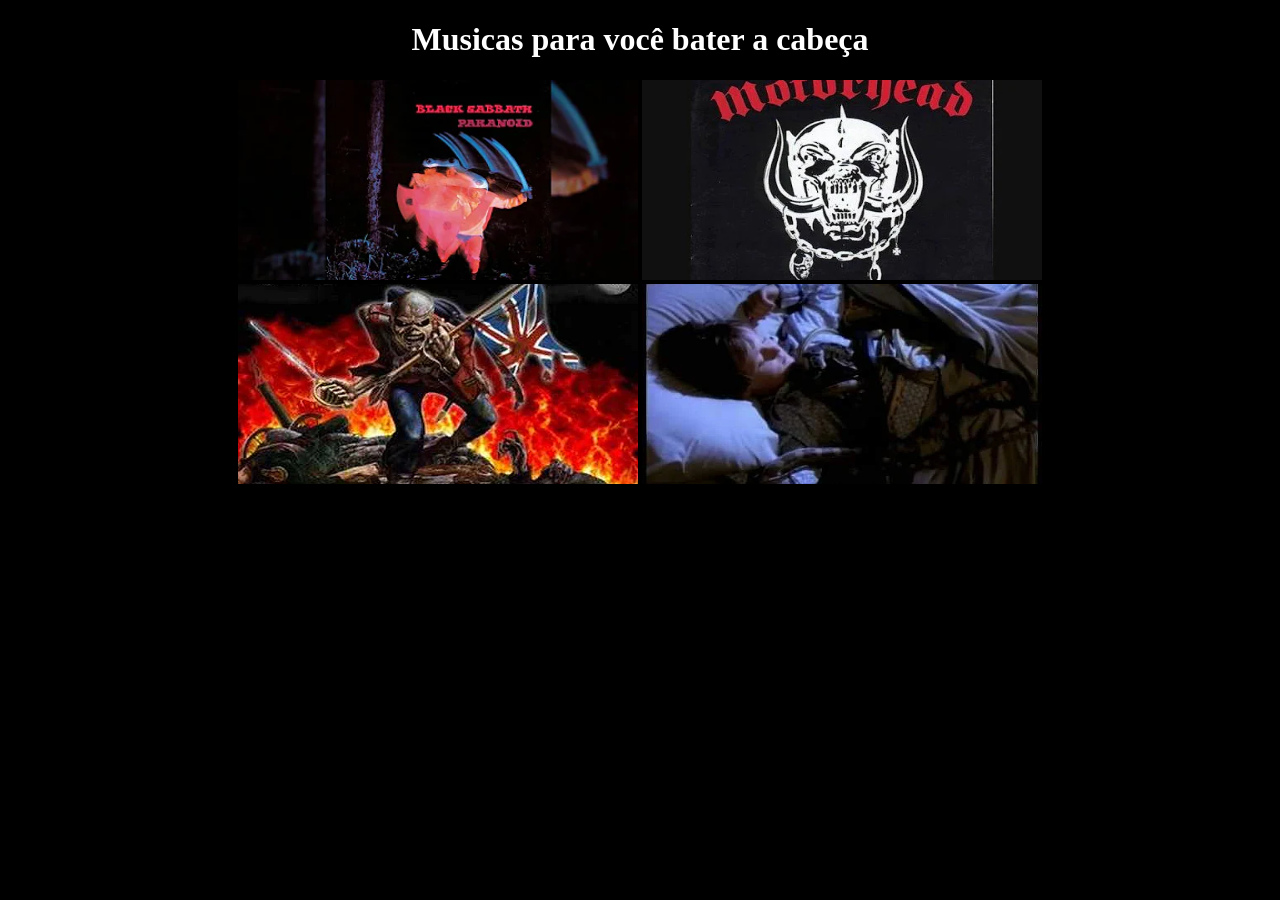
==== site com videos/index.html @ 6ab600d9 "Projeto de um site com videos" ====
<!DOCTYPE html>
<html lang="pt-br">
<head>
    <meta charset="UTF-8">
    <meta http-equiv="X-UA-Compatible" content="IE=edge">
    <meta name="viewport" content="width=device-width, initial-scale=1.0">
    <title>Site com vídeos</title>

    <link rel="stylesheet" href="style.css">
    
</head>
<body>
    <h1>Musicas para você bater a cabeça</h1>
    <a href="black-sabbath.html"><img src="imagens/paranoid.webp" alt="Paranoid thumbnail " width="400" height="200"></a>
    <a href="motorhead.html"><img src="imagens/motorhead.webp" alt="Motorhead thumbnail" width="400" height="200"></a><br>
    <a href="iron-maiden.html"><img src="imagens/iron-maiden.webp" alt="Iron Maiden thumbnail" width="400" height="200"></a>
    <a href="metallica.html"><img src="imagens/metallica.webp" alt="Metallica thumbnail" width="400" height="200"></a>
</body>
</html>
---- site com videos/style.css ----
body {
    background-color: black;
    color: #ffffff;
    text-align: center;
}
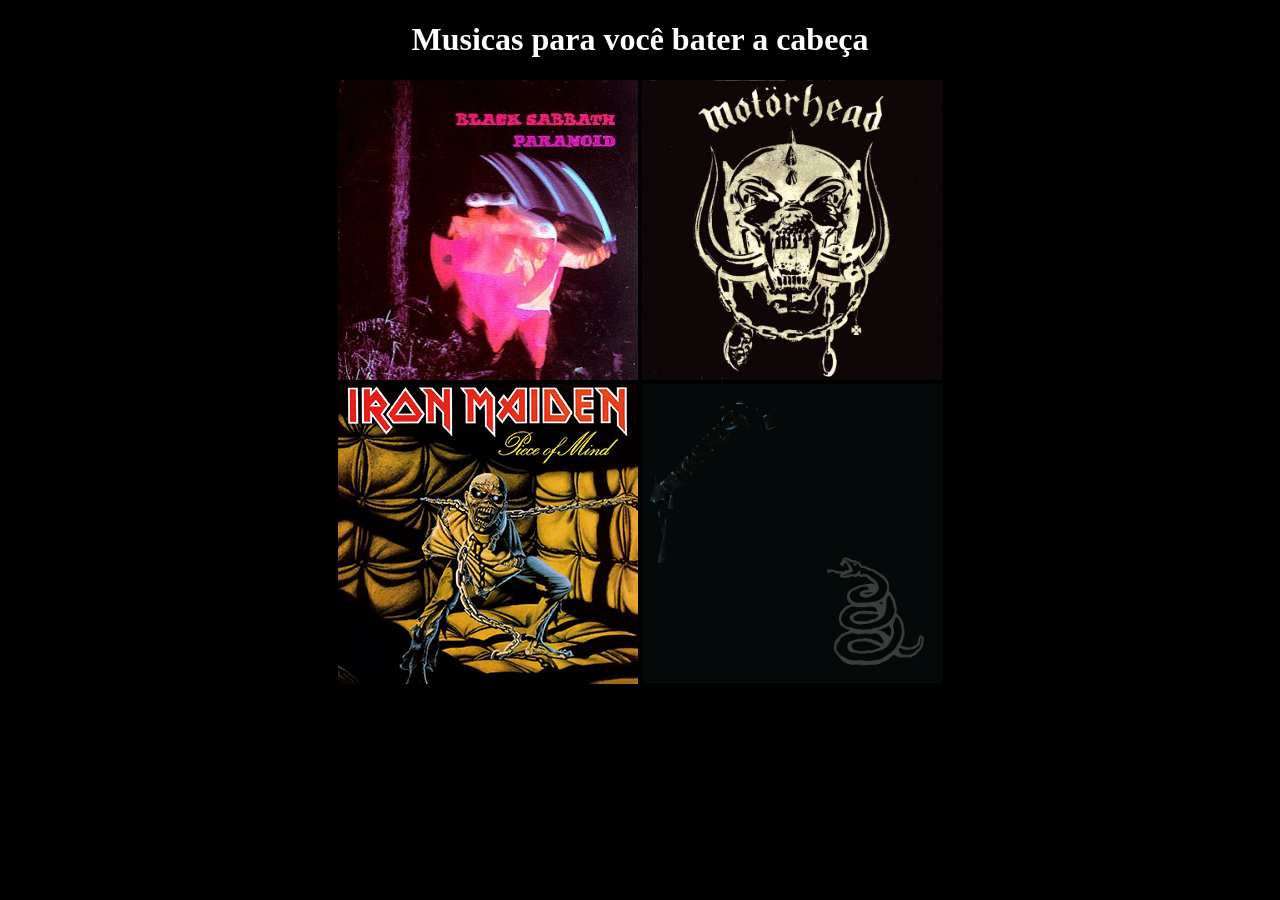
==== commit 21e08279: "Site com vídeos" ====
--- a/site com videos/index.html
+++ b/site com videos/index.html
@@ -11,9 +11,9 @@
 </head>
 <body>
     <h1>Musicas para você bater a cabeça</h1>
-    <a href="black-sabbath.html"><img src="imagens/paranoid.webp" alt="Paranoid thumbnail " width="400" height="200"></a>
-    <a href="motorhead.html"><img src="imagens/motorhead.webp" alt="Motorhead thumbnail" width="400" height="200"></a><br>
-    <a href="iron-maiden.html"><img src="imagens/iron-maiden.webp" alt="Iron Maiden thumbnail" width="400" height="200"></a>
-    <a href="metallica.html"><img src="imagens/metallica.webp" alt="Metallica thumbnail" width="400" height="200"></a>
+    <a href="black-sabbath.html"><img src="imagens/Black-Sabbath.jpg" alt="Paranoid thumbnail " width="300" height="300"></a>
+    <a href="motorhead.html"><img src="imagens/motorhead.jpg" alt="Motorhead thumbnail" width="300" height="300"></a><br>
+    <a href="iron-maiden.html"><img src="imagens/IronMaiden.jpg" alt="Iron Maiden thumbnail" width="300" height="300"></a>
+    <a href="metallica.html"><img src="imagens/metallica.jpg" alt="Metallica thumbnail" width="300" height="300"></a>
 </body>
 </html>
--- a/site com videos/style.css
+++ b/site com videos/style.css
@@ -1,5 +1,6 @@
-body {
+* {
     background-color: black;
     color: #ffffff;
     text-align: center;
+    text-decoration: none;
 }
